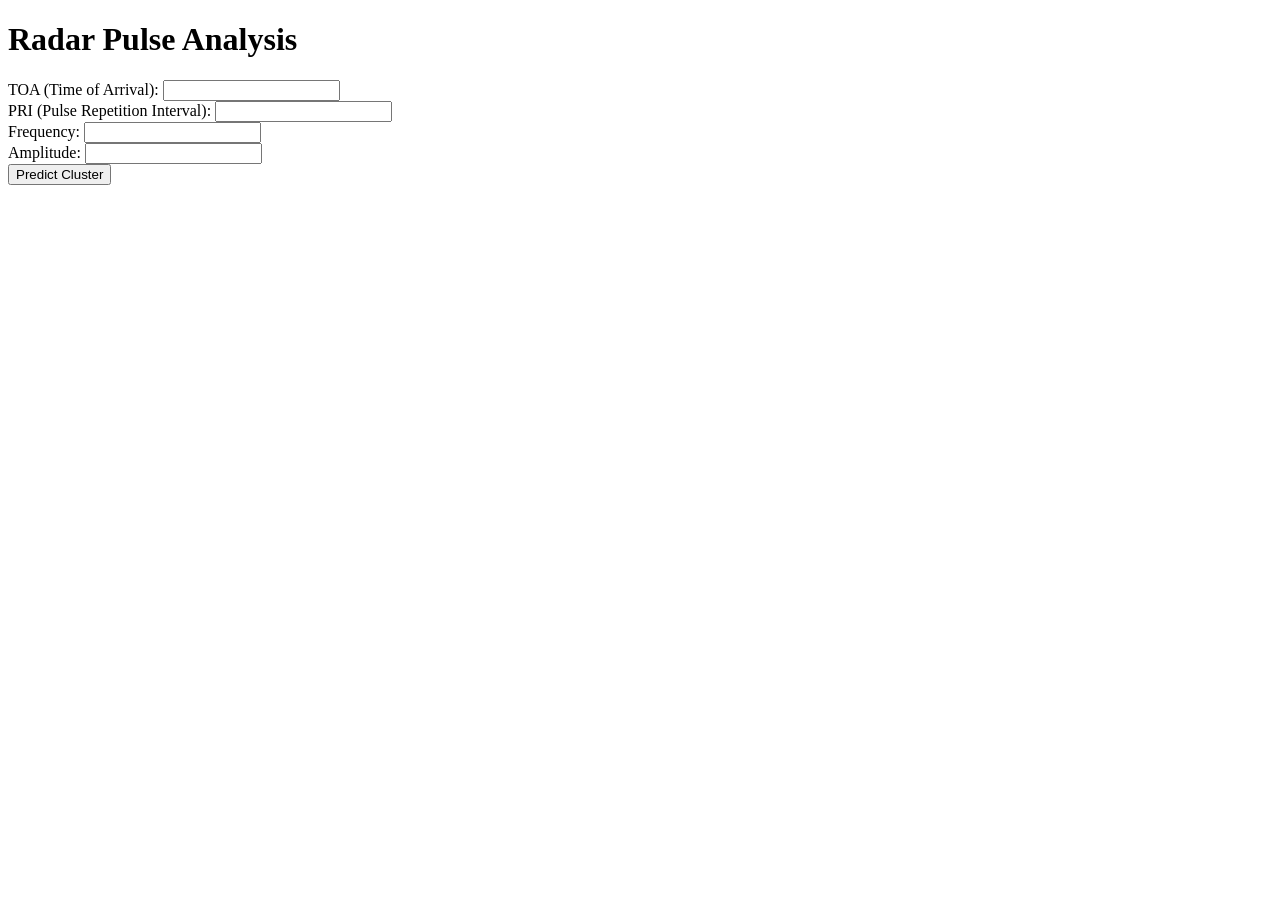
==== templates/index.html @ 0e87746f "initial commit" ====
<!DOCTYPE html>
<html>
  <head>
    <title>Radar Pulse Cluster Predictor</title>
    <link
      rel="stylesheet"
      href="{{ url_for('static', filename='style.css') }}"
    />
  </head>
  <body>
    <div class="container">
      <h1>Radar Pulse Analysis</h1>
      <form method="POST">
        <div class="form-group">
          <label for="TOA">TOA (Time of Arrival):</label>
          <input type="number" step="0.0001" name="TOA" required />
        </div>

        <div class="form-group">
          <label for="PRI">PRI (Pulse Repetition Interval):</label>
          <input type="number" step="0.0001" name="PRI" required />
        </div>

        <div class="form-group">
          <label for="Frequency">Frequency:</label>
          <input type="number" step="0.0001" name="Frequency" required />
        </div>

        <div class="form-group">
          <label for="Amplitude">Amplitude:</label>
          <input type="number" step="0.0001" name="Amplitude" required />
        </div>

        <button type="submit">Predict Cluster</button>
      </form>
    </div>
  </body>
</html>
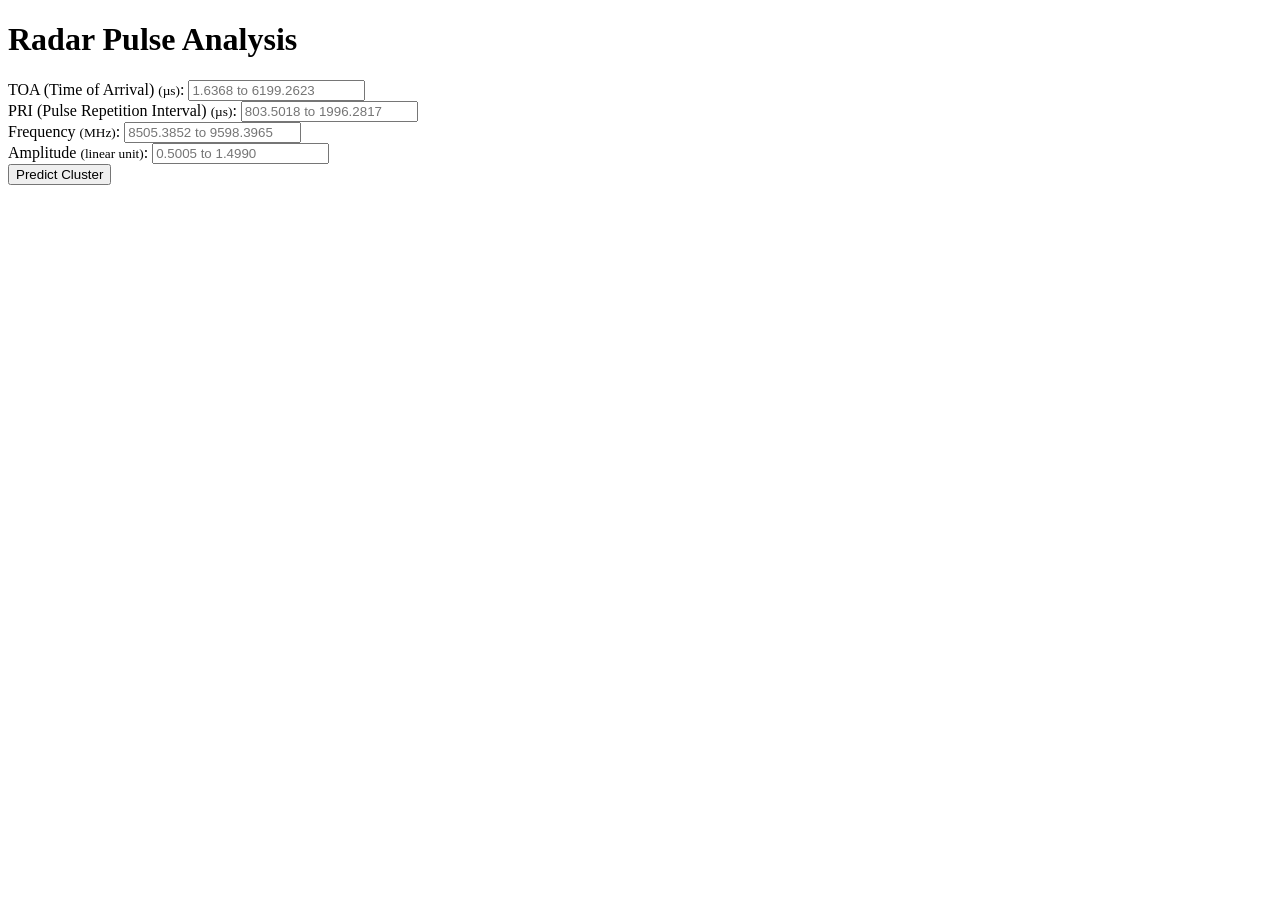
==== commit b0faae9e: "Final changes" ====
--- a/templates/index.html
+++ b/templates/index.html
@@ -12,23 +12,27 @@
       <h1>Radar Pulse Analysis</h1>
       <form method="POST">
         <div class="form-group">
-          <label for="TOA">TOA (Time of Arrival):</label>
-          <input type="number" step="0.0001" name="TOA" required />
+          <label for="TOA">TOA (Time of Arrival) <small>(µs)</small>:</label>
+          <input type="number" step="0.0001" name="TOA"
+            placeholder="1.6368 to 6199.2623" required />
         </div>
 
         <div class="form-group">
-          <label for="PRI">PRI (Pulse Repetition Interval):</label>
-          <input type="number" step="0.0001" name="PRI" required />
+          <label for="PRI">PRI (Pulse Repetition Interval) <small>(µs)</small>:</label>
+          <input type="number" step="0.0001" name="PRI"
+            placeholder="803.5018 to 1996.2817" required />
         </div>
 
         <div class="form-group">
-          <label for="Frequency">Frequency:</label>
-          <input type="number" step="0.0001" name="Frequency" required />
+          <label for="Frequency">Frequency <small>(MHz)</small>:</label>
+          <input type="number" step="0.0001" name="Frequency"
+            placeholder="8505.3852 to 9598.3965" required />
         </div>
 
         <div class="form-group">
-          <label for="Amplitude">Amplitude:</label>
-          <input type="number" step="0.0001" name="Amplitude" required />
+          <label for="Amplitude">Amplitude <small>(linear unit)</small>:</label>
+          <input type="number" step="0.0001" name="Amplitude"
+            placeholder="0.5005 to 1.4990" required />
         </div>
 
         <button type="submit">Predict Cluster</button>
